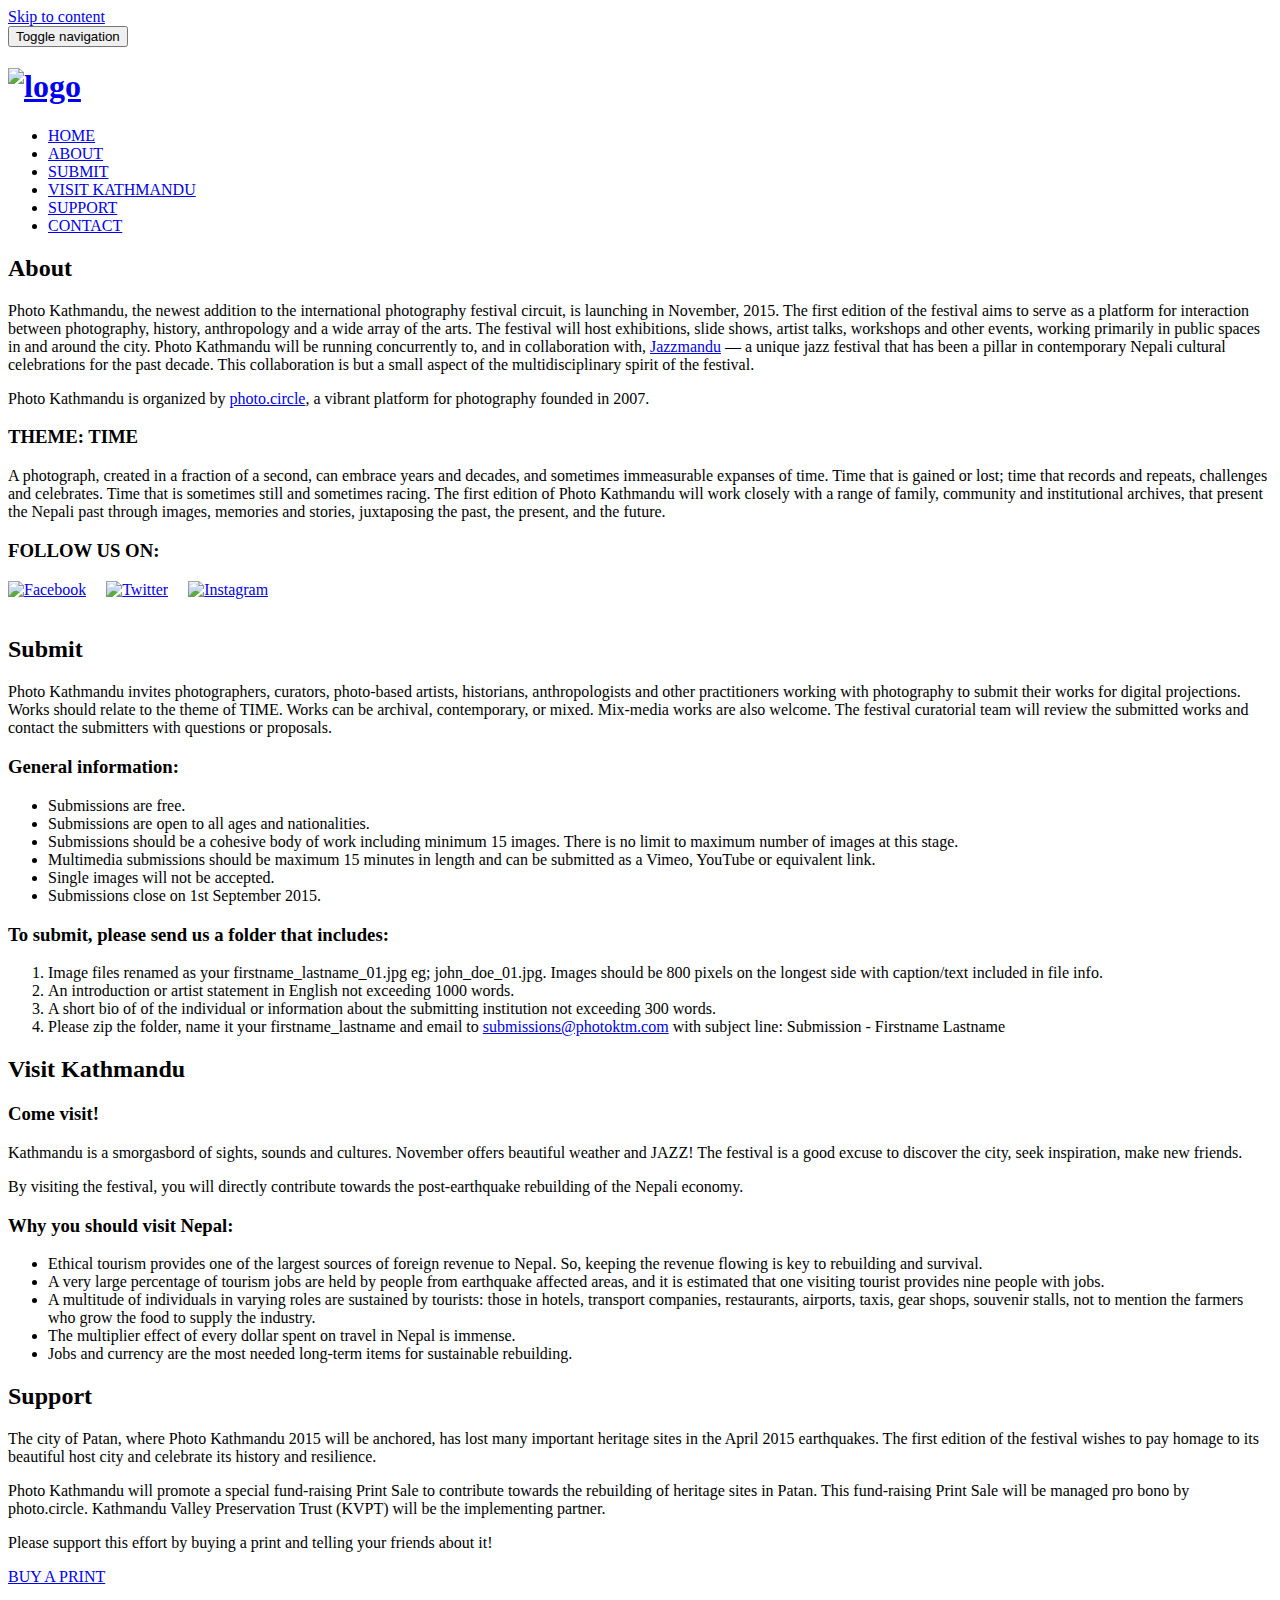
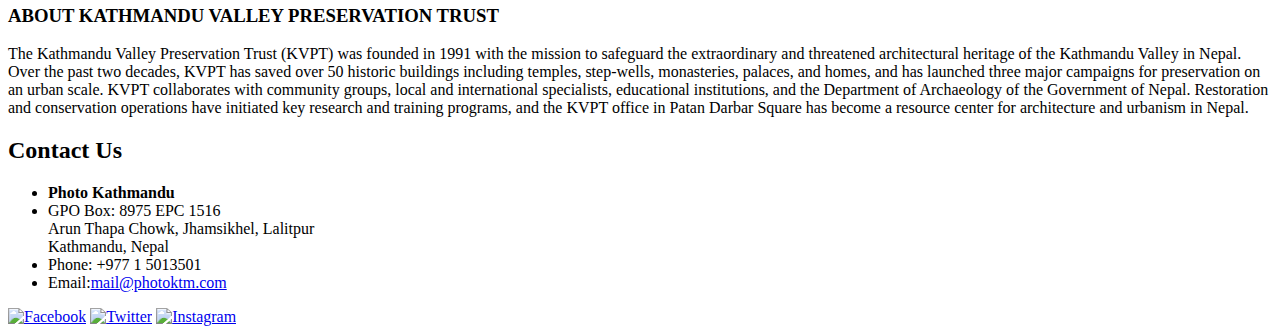
==== html/index.html @ a67e5046 "php to html for index" ====
<!DOCTYPE html>
<html lang="en-US" class="no-js">
<head>
    <meta charset="UTF-8">
    <meta name="viewport" content="width=device-width, initial-scale=1.0">
<meta property="og:title" content="Photo Kathmandu | 3-9 November 2015">
<meta property="og:site_name" content="Photo Kathmandu">
<meta property="og:image" content="http://www.photoktm.com/wp-content/themes/photoktmkazi/images/fblead.jpg">
<meta property="og:url" content="http://www.photoktm.com">
<meta property="og:description" content="The newest addition to the international photography festival circuit, Photo Kathmandu is launching in November 2015. The first edition of the festival aims to serve as a platform for interaction between photography, history, anthropology and a wide array of the arts.">
<meta property="og:type" content="website">
<meta name="twitter:card" value="summary">
    <link rel="profile" href="http://gmpg.org/xfn/11">
    <link rel="pingback" href="http://www.photoktm.com/xmlrpc.php">
    <link href="http://www.photoktm.com/wp-content/themes/photoktmkazi/css/bootstrap.min.css" rel="stylesheet">
    <link href="http://www.photoktm.com/wp-content/themes/photoktmkazi/css/animate.min.css" rel="stylesheet">
    <link href="http://www.photoktm.com/wp-content/themes/photoktmkazi/css/font-awesome.min.css" rel="stylesheet">
    <link href="http://www.photoktm.com/wp-content/themes/photoktmkazi/css/lightbox.css" rel="stylesheet">
    <link href="http://www.photoktm.com/wp-content/themes/photoktmkazi/css/main.css" rel="stylesheet">
    <link id="css-preset" href="http://www.photoktm.com/wp-content/themes/photoktmkazi/css/presets/preset1.css" rel="stylesheet">
    <link href="http://www.photoktm.com/wp-content/themes/photoktmkazi/css/responsive.css" rel="stylesheet">
    <!--[if lt IE 9]>
    <script src="http://www.photoktm.com/wp-content/themes/photoktmkazi/js/html5.js"></script>
    <script src="http://www.photoktm.com/wp-content/themes/photoktmkazi/js/respond.min.js"></script>
    <![endif]-->
    <!-- <link href='http://fonts.googleapis.com/css?family=Open+Sans:300,400,600,700' rel='stylesheet' type='text/css'> -->
    <link href='http://fonts.googleapis.com/css?family=Raleway:400,700' rel='stylesheet' type='text/css'>
  <link rel="shortcut icon" href="http://www.photoktm.com/wp-content/themes/photoktmkazi/images/favicon.png">
    <script>(function(html){html.className = html.className.replace(/\bno-js\b/,'js')})(document.documentElement);</script>
<title>Photo Kathmandu | 3-9 November 2015</title>
<link rel="alternate" type="application/rss+xml" title="Photo Kathmandu &raquo; Feed" href="http://www.photoktm.com/feed/" />
<link rel="alternate" type="application/rss+xml" title="Photo Kathmandu &raquo; Comments Feed" href="http://www.photoktm.com/comments/feed/" />
<link rel="alternate" type="application/rss+xml" title="Photo Kathmandu &raquo; Home Comments Feed" href="http://www.photoktm.com/home/feed/" />
        <script type="text/javascript">
            window._wpemojiSettings = {"baseUrl":"http:\/\/s.w.org\/images\/core\/emoji\/72x72\/","ext":".png","source":{"concatemoji":"http:\/\/www.photoktm.com\/wp-includes\/js\/wp-emoji-release.min.js?ver=4.2.2"}};
            !function(a,b,c){function d(a){var c=b.createElement("canvas"),d=c.getContext&&c.getContext("2d");return d&&d.fillText?(d.textBaseline="top",d.font="600 32px Arial","flag"===a?(d.fillText(String.fromCharCode(55356,56812,55356,56807),0,0),c.toDataURL().length>3e3):(d.fillText(String.fromCharCode(55357,56835),0,0),0!==d.getImageData(16,16,1,1).data[0])):!1}function e(a){var c=b.createElement("script");c.src=a,c.type="text/javascript",b.getElementsByTagName("head")[0].appendChild(c)}var f,g;c.supports={simple:d("simple"),flag:d("flag")},c.DOMReady=!1,c.readyCallback=function(){c.DOMReady=!0},c.supports.simple&&c.supports.flag||(g=function(){c.readyCallback()},b.addEventListener?(b.addEventListener("DOMContentLoaded",g,!1),a.addEventListener("load",g,!1)):(a.attachEvent("onload",g),b.attachEvent("onreadystatechange",function(){"complete"===b.readyState&&c.readyCallback()})),f=c.source||{},f.concatemoji?e(f.concatemoji):f.wpemoji&&f.twemoji&&(e(f.twemoji),e(f.wpemoji)))}(window,document,window._wpemojiSettings);
        </script>
        <style type="text/css">
img.wp-smiley,
img.emoji {
    display: inline !important;
    border: none !important;
    box-shadow: none !important;
    height: 1em !important;
    width: 1em !important;
    margin: 0 .07em !important;
    vertical-align: -0.1em !important;
    background: none !important;
    padding: 0 !important;
}
</style>
<link rel='stylesheet' id='twentyfifteen-fonts-css'  href='//fonts.googleapis.com/css?family=Noto+Sans%3A400italic%2C700italic%2C400%2C700%7CNoto+Serif%3A400italic%2C700italic%2C400%2C700%7CInconsolata%3A400%2C700&#038;subset=latin%2Clatin-ext' type='text/css' media='all' />
<link rel='stylesheet' id='genericons-css'  href='http://www.photoktm.com/wp-content/themes/photoktmkazi/genericons/genericons.css?ver=3.2' type='text/css' media='all' />
<link rel='stylesheet' id='twentyfifteen-style-css'  href='http://www.photoktm.com/wp-content/themes/photoktmkazi/style.css?ver=4.2.2' type='text/css' media='all' />
<!--[if lt IE 9]>
<link rel='stylesheet' id='twentyfifteen-ie-css'  href='http://www.photoktm.com/wp-content/themes/photoktmkazi/css/ie.css?ver=20141010' type='text/css' media='all' />
<![endif]-->
<!--[if lt IE 8]>
<link rel='stylesheet' id='twentyfifteen-ie7-css'  href='http://www.photoktm.com/wp-content/themes/photoktmkazi/css/ie7.css?ver=20141010' type='text/css' media='all' />
<![endif]-->
<script type='text/javascript' src='http://www.photoktm.com/wp-includes/js/jquery/jquery.js?ver=1.11.2'></script>
<script type='text/javascript' src='http://www.photoktm.com/wp-includes/js/jquery/jquery-migrate.min.js?ver=1.2.1'></script>
<link rel="EditURI" type="application/rsd+xml" title="RSD" href="http://www.photoktm.com/xmlrpc.php?rsd" />
<link rel="wlwmanifest" type="application/wlwmanifest+xml" href="http://www.photoktm.com/wp-includes/wlwmanifest.xml" />
<meta name="generator" content="WordPress 4.2.2" />
<link rel='canonical' href='http://www.photoktm.com/' />
<link rel='shortlink' href='http://www.photoktm.com/' />
    <style type="text/css">.recentcomments a{display:inline !important;padding:0 !important;margin:0 !important;}</style>
</head>

<body class="home page page-id-18 page-template page-template-homepage page-template-homepage-php">
<div id="page" class="hfeed site">
    <a class="skip-link screen-reader-text" href="#content">Skip to content</a>
    <div id="content" class="site-content">
<!--.preloader-->

<div class="preloader"> <i class="fa fa-circle-o-notch fa-spin"></i></div>
<!--/.preloader-->
<header id="home">
  <div id="home-slider" class="carousel slide carousel-fade" data-ride="carousel">
    <div class="carousel-inner">
      <div class="item active parallax-window" data-positionY="0px" data-parallax="scroll" data-speed="0.1" data-iosFix="true" data-image-src="http://www.photoktm.com/wp-content/themes/photoktmkazi/images/bg2.jpg" title="Patan Durbar Square by Kevin Bubriski">
        <!-- <div class="caption">
            <h1 class="animated fadeInLeftBig"><img src="http://www.photoktm.com/wp-content/themes/photoktmkazi/images/logo.png" style="width:300px;"/></h1>
            <p class="animated fadeInRightBig">November 3-9 2015</p>
          </div> -->
      </div>
    </div>
    <a id="tohash" href="#about"><i class="fa fa-angle-down"></i></a> </div>
  <!--/#home-slider-->
  <div class="main-nav">
    <div class="container">
      <div class="navbar-header">
        <button type="button" class="navbar-toggle" data-toggle="collapse" data-target=".navbar-collapse"> <span class="sr-only">Toggle navigation</span> <span class="icon-bar"></span> <span class="icon-bar"></span> <span class="icon-bar"></span> </button>
        <a class="navbar-brand scroll" href="#home">
        <h1> <img class="img-responsive logo-sm" src="http://www.photoktm.com/wp-content/themes/photoktmkazi/images/pktmsmall.png" alt="logo">
          <!-- img class="img-responsive logo-sm" src="http://www.photoktm.com/wp-content/themes/photoktmkazi/images/pktmsmall.png" alt="logo"-->

        </h1>
        </a> </div>
      <div class="collapse navbar-collapse">
        <ul class="nav navbar-nav navbar-right">
          <li class="scroll active hidden"><a href="#home">HOME</a></li>
          <li class="scroll"><a href="#about">ABOUT</a></li>
          <li class="scroll"><a href="#submit">SUBMIT</a></li>
          <li class="scroll"><a href="#visit-kathmandu">VISIT KATHMANDU</a></li>
          <li class="scroll"><a href="#support">SUPPORT</a></li>
          <li class="scroll"><a href="#contact-us">CONTACT</a></li>
        </ul>
      </div>
    </div>
  </div>
  <!--/#main-nav-->
</header>
<!--/#home-->
<section id="about" class="white-bg">
  <div class="container">
    <div class="row">
      <div class="col-md-10">
        <h2 class="wow fadeInUp aboutUsTitle" data-wow-duration="1000ms" data-wow-delay="300ms">About</h2>
      </div>
    </div>
    <div class="row 2col">
      <div class="col-md-6 col-left wow fadeInUp" data-wow-duration="1000ms" data-wow-delay="600ms">
        <p>Photo Kathmandu, the newest addition to the international photography festival circuit, is launching in November, 2015. The first edition of the festival aims to serve as a platform for interaction between photography, history, anthropology and a wide array of the arts. The festival will host exhibitions, slide shows, artist talks, workshops and other events, working primarily in public spaces in and around the city. Photo Kathmandu will be running concurrently to, and in collaboration with, <a href="http://www.jazzmandu.org/" target="_blank">Jazzmandu</a> — a unique jazz festival that has been a pillar in contemporary Nepali cultural celebrations for the past decade. This collaboration is but a small aspect of the multidisciplinary spirit of the festival.</p>
        <p>Photo Kathmandu is organized by <a href="http://www.photocircle.com.np/" target="_blank">photo.circle</a>, a vibrant platform for photography founded in 2007.</p>
      </div>
      <div class="col-md-6 col-right wow fadeInUp" data-wow-duration="1000ms" data-wow-delay="700ms">
        <h3>THEME: TIME</h3>
        <p>A photograph, created in a fraction of a second, can embrace years and decades, and sometimes immeasurable expanses of time. Time that is gained or lost; time that records and repeats, challenges and celebrates. Time that is sometimes still and sometimes racing. The first edition of Photo Kathmandu will work closely with a range of family, community and institutional archives, that present the Nepali past through images, memories and stories, juxtaposing the past, the present, and the future.</p>
        <h3>FOLLOW US ON:</h3>
        <a href="http://www.facebook.com/photoktm" target="_blank"><img src="http://www.photoktm.com/wp-content/themes/photoktmkazi/images/facebooki.png" width="10" height="21" alt="Facebook" title="Facebook" /></a>&nbsp;&nbsp;&nbsp;&nbsp; <a href="http://www.twitter.com/photoktm" target="_blank"><img src="http://www.photoktm.com/wp-content/themes/photoktmkazi/images/twitteri.png" width="25" height="21" alt="Twitter" title="Twitter" /></a>&nbsp;&nbsp;&nbsp;&nbsp; <a href="http://www.instagram.com/photoktm" target="_blank"><img src="http://www.photoktm.com/wp-content/themes/photoktmkazi/images/instagrami.png" width="21" height="21" alt="Instagram" title="Instagram"/></a> </div>
    </div>
    <!-- /.row -->
    <div id="partner-logo" class="text-center wow fadeIn" data-wow-duration="1000ms" data-wow-delay="400ms">
      <div class="row">
        <div class="col-xs-12"> <img src="http://www.photoktm.com/wp-content/themes/photoktmkazi/images/logos.png" alt="" class="responsive-img"> </div>
      </div>
    </div>
  </div>
  <!-- /.container -->
</section>
<!--/#services-->
<div id="submit" class="section parallax-img parallax-window" data-positionY="0px" data-parallax="scroll" data-iosFix="true" data-image-src="http://www.photoktm.com/wp-content/themes/photoktmkazi/images/patanmuseum.jpg" data-naturalHeight="auto" title="Side Talk. Photo: Bikas Rauniar Collection/Nepal Picture Library"></div>
<!-- /.parallax-img -->
<section class="pink-bg">
  <div class="container">
    <div class="row">
      <div class="col-xs-12">
        <h2 class="wow fadeInUp" data-wow-duration="1000ms" data-wow-delay="300ms"> Submit</h2>
      </div>
    </div>
    <div class="row 2col">
      <div class="col-md-6 col-left wow fadeInUp" data-wow-duration="1000ms" data-wow-delay="600ms">
        <p>Photo Kathmandu invites photographers, curators, photo-based artists, historians, anthropologists and other practitioners working with photography to submit their works for digital projections. Works should relate to the theme of TIME. Works can be archival, contemporary, or mixed. Mix-media works are also welcome. The festival curatorial team will review the submitted works and contact the submitters with questions or proposals. </p>
        <h3>General information:</h3>
        <ul class="bullet-list">
          <li>Submissions are free. </li>
          <li>Submissions are open to all ages and nationalities. </li>
          <li> Submissions should be a cohesive body of work including minimum 15 images. There is no limit to maximum number of images at this stage. </li>
          <li> Multimedia submissions should be maximum 15 minutes in length and can be submitted as a Vimeo, YouTube or equivalent link. </li>
          <li> Single images will not be accepted. </li>
          <li> Submissions close on 1st September 2015. </li>
        </ul>
      </div>
      <div class="col-md-6 col-right wow fadeInUp" data-wow-duration="1000ms" data-wow-delay="700ms">
        <h3>To submit, please send us a folder that includes:</h3>
        <ol>
          <li>Image files renamed as your firstname_lastname_01.jpg eg; john_doe_01.jpg. Images should be 800 pixels on the longest side with caption/text included in file info. </li>
          <li>An introduction or artist statement in English not exceeding 1000 words. </li>
          <li>A short bio of of the individual or information about the submitting institution not exceeding 300 words. </li>
          <li>Please zip the folder, name it your firstname_lastname and email to <a href="mailto:submissions@photoktm.com">submissions@photoktm.com</a> with subject line: Submission - Firstname Lastname</li>
        </ol>
      </div>
    </div>
  </div>
  <!-- /.container -->
</section>
<!-- /.submit-form -->
<div id="visit-kathmandu" class="section parallax-img parallax-window" data-positionY="0px" data-parallax="scroll" data-iosFix="true" data-image-src="http://www.photoktm.com/wp-content/themes/photoktmkazi/images/thesthapitclan.jpg" data-naturalHeight="auto" title="The Sthapit Clan. Photo: Sanjay Sthapit Collection/Nepal Picture Library"></div>
<!-- /.parallax-img -->
<section class="parallax white-bg">
  <div class="container">
    <div class="row">
      <div class="col-md-10">
        <h2 class="wow fadeInUp" data-wow-duration="1000ms" data-wow-delay="300ms">Visit Kathmandu</h2>
      </div>
    </div>
    <div class="row 2col">
      <div class="col-md-6 col-left wow fadeInUp" data-wow-duration="1000ms" data-wow-delay="600ms">
        <h3>Come visit! </h3>
        <p>Kathmandu is a smorgasbord of sights, sounds and cultures. November offers beautiful weather and JAZZ! The festival is a good excuse to discover the city, seek inspiration, make new friends. </p>
        <p>By visiting the festival, you will directly contribute towards the post-earthquake rebuilding of the Nepali economy. </p>
      </div>
      <div class="col-md-6 col-right wow fadeInUp" data-wow-duration="1000ms" data-wow-delay="700ms">
        <h3>Why you should visit Nepal: </h3>
        <ul class="bullet-list">
          <li>Ethical tourism provides one of the largest sources of foreign revenue to Nepal. So, keeping the revenue flowing is key to rebuilding and survival.</li>
          <li>A very large percentage of tourism jobs are held by people from earthquake affected areas, and it is estimated that one visiting tourist provides nine people with jobs.</li>
          <li>A multitude of individuals in varying roles are sustained by tourists: those in hotels, transport companies, restaurants, airports, taxis, gear shops, souvenir stalls, not to mention the farmers who grow the food to supply the industry.</li>
          <li>The multiplier effect of every dollar spent on travel in Nepal is immense.</li>
          <li>Jobs and currency are the most needed long-term items for sustainable rebuilding.</li>
        </ul>
      </div>
    </div>
    <!-- /.row -->
  </div>
  <!-- /.container -->
</section>
<!--/#visit-kathmandu -->
<div id="support" class="section parallax-img parallax-window" data-positionY="0px" data-parallax="scroll" data-iosFix="true" data-image-src="http://www.photoktm.com/wp-content/themes/photoktmkazi/images/basantapur.jpg" data-naturalHeight="auto" title="Kathmandu Durbar Square. Photo: Bikas Rauniar Collection/Nepal Picture Library"></div>
<!-- /.parallax-img -->
<section class="pink-bg">
  <div class="container">
    <div class="row">
      <div class="col-xs-12">
        <h2 class="wow fadeInUp" data-wow-duration="1000ms" data-wow-delay="300ms">Support</h2>
      </div>
    </div>
    <div class="row 2col">
      <div class="col-md-6 col-left wow fadeInUp" data-wow-duration="1000ms" data-wow-delay="600ms">
        <p>The city of Patan, where Photo Kathmandu 2015 will be anchored, has lost many important heritage sites in the April 2015 earthquakes. The first edition of the festival wishes to pay homage to its beautiful host city and celebrate its history and resilience.</p>
        <p>Photo Kathmandu will promote a special fund-raising Print Sale to contribute towards the rebuilding of heritage sites in Patan. This fund-raising Print Sale will be managed pro bono by photo.circle. Kathmandu Valley Preservation Trust (KVPT) will be the implementing partner.</p>
        <p>Please support this effort by buying a print and telling your friends about it!</p>
        <p><a href="http://support.photoktm.com" class="btn btn-lg btn-primary">BUY A PRINT</a></p>
      </div>
      <div class="col-md-6 col-right wow fadeInUp" data-wow-duration="1000ms" data-wow-delay="700ms">
        <h3>ABOUT KATHMANDU VALLEY PRESERVATION TRUST</h3>
        <p> The Kathmandu Valley Preservation Trust (KVPT) was founded in 1991 with the mission to safeguard the extraordinary and threatened architectural heritage of the Kathmandu Valley in Nepal. Over the past two decades, KVPT has saved over 50 historic buildings including temples, step-wells, monasteries, palaces, and homes, and has launched three major campaigns for preservation on an urban scale. KVPT collaborates with community groups, local and international specialists, educational institutions, and the Department of Archaeology of the Government of Nepal. Restoration and conservation operations have initiated key research and training programs, and the KVPT office in Patan Darbar Square has become a resource center for architecture and urbanism in
          Nepal. </p>
      </div>
    </div>
  </div>
</section>
<section id="contact-us" class="white-bg">
  <div id="google-map" class="wow fadeIn" data-latitude="27.68054" data-longitude="85.310415" data-wow-duration="1000ms" data-wow-delay="400ms"> </div>
  <div class="container">
    <div class="row">
      <div class="col-xs-12">
        <div class="heading wow fadeInUp" data-wow-duration="1000ms" data-wow-delay="300ms">
          <h2>Contact Us</h2>
        </div>
      </div>
    </div>
    <div class="contact-form wow fadeIn" data-wow-duration="1000ms" data-wow-delay="600ms">
      <div class="row">
        <div class="col-md-6">
          <div class="contact-info wow fadeInUp" data-wow-duration="1000ms" data-wow-delay="300ms">
            <ul class="address">
              <li><strong>Photo Kathmandu</strong></li>
              <li> GPO Box: 8975 EPC 1516 <br>
                Arun Thapa Chowk, Jhamsikhel, Lalitpur <br>
                Kathmandu, Nepal </li>
              <li> <span> Phone:</span> +977 1 5013501 </li>
              <li> <span> Email:</span><a href="mailto:mail@photoktm.com">mail@photoktm.com</a></li>
            </ul>
          </div>
        </div>
      </div>
    </div>
  </div>
</section>
<!--/#Contact Us-->
<section id="social-icons-container"> <a href="http://www.facebook.com/photoktm" target="_blank"><img src="http://www.photoktm.com/wp-content/themes/photoktmkazi/images/facebook.png" alt="Facebook" title="Facebook"></a> <a href="http://www.twitter.com/photoktm" target="_blank"><img src="http://www.photoktm.com/wp-content/themes/photoktmkazi/images/twitter.png" alt="Twitter" title="Twitter"></a> <a href="http://www.instagram.com/photoktm" target="_blank"><img src="http://www.photoktm.com/wp-content/themes/photoktmkazi/images/instagram.png" alt="Instagram" title="Instagram"></a> </section>

    </div><!-- .site-content -->

    <footer id="colophon" class="site-footer" role="contentinfo">

    </footer><!-- .site-footer -->

</div>

<!-- .site -->
 <script type="text/javascript" src="http://www.photoktm.com/wp-content/themes/photoktmkazi/js/jquery.js"></script>
  <script type="text/javascript" src="http://www.photoktm.com/wp-content/themes/photoktmkazi/js/bootstrap.min.js"></script>
  <script type="text/javascript" src="http://maps.google.com/maps/api/js?sensor=true"></script>
  <script type="text/javascript" src="http://www.photoktm.com/wp-content/themes/photoktmkazi/js/jquery.inview.min.js"></script>
  <script type="text/javascript" src="http://www.photoktm.com/wp-content/themes/photoktmkazi/js/wow.min.js"></script>
  <script type="text/javascript" src="http://www.photoktm.com/wp-content/themes/photoktmkazi/js/mousescroll.js"></script>
  <script type="text/javascript" src="http://www.photoktm.com/wp-content/themes/photoktmkazi/js/smoothscroll.js"></script>
  <script type="text/javascript" src="http://www.photoktm.com/wp-content/themes/photoktmkazi/js/jquery.countTo.js"></script>
  <script type="text/javascript" src="http://www.photoktm.com/wp-content/themes/photoktmkazi/js/lightbox.min.js"></script>
  <script type="text/javascript" src="http://www.photoktm.com/wp-content/themes/photoktmkazi/js/parallax.js"></script>
  <script type="text/javascript" src="http://www.photoktm.com/wp-content/themes/photoktmkazi/js/main.js"></script>
<script type='text/javascript' src='http://www.photoktm.com/wp-content/themes/photoktmkazi/js/skip-link-focus-fix.js?ver=20141010'></script>
<script type='text/javascript'>
/* <![CDATA[ */
var screenReaderText = {"expand":"<span class=\"screen-reader-text\">expand child menu<\/span>","collapse":"<span class=\"screen-reader-text\">collapse child menu<\/span>"};
/* ]]> */
</script>
<script type='text/javascript' src='http://www.photoktm.com/wp-content/themes/photoktmkazi/js/functions.js?ver=20150330'></script>
<script>
  (function(i,s,o,g,r,a,m){i['GoogleAnalyticsObject']=r;i[r]=i[r]||function(){
        (i[r].q=i[r].q||[]).push(arguments)},i[r].l=1*new Date();a=s.createElement(o),
              m=s.getElementsByTagName(o)[0];a.async=1;a.src=g;m.parentNode.insertBefore(a,m)
                })(window,document,'script','//www.google-analytics.com/analytics.js','ga');

  ga('create', 'UA-50164659-2', 'auto');
  ga('send', 'pageview');

</script>
</body>
</html>
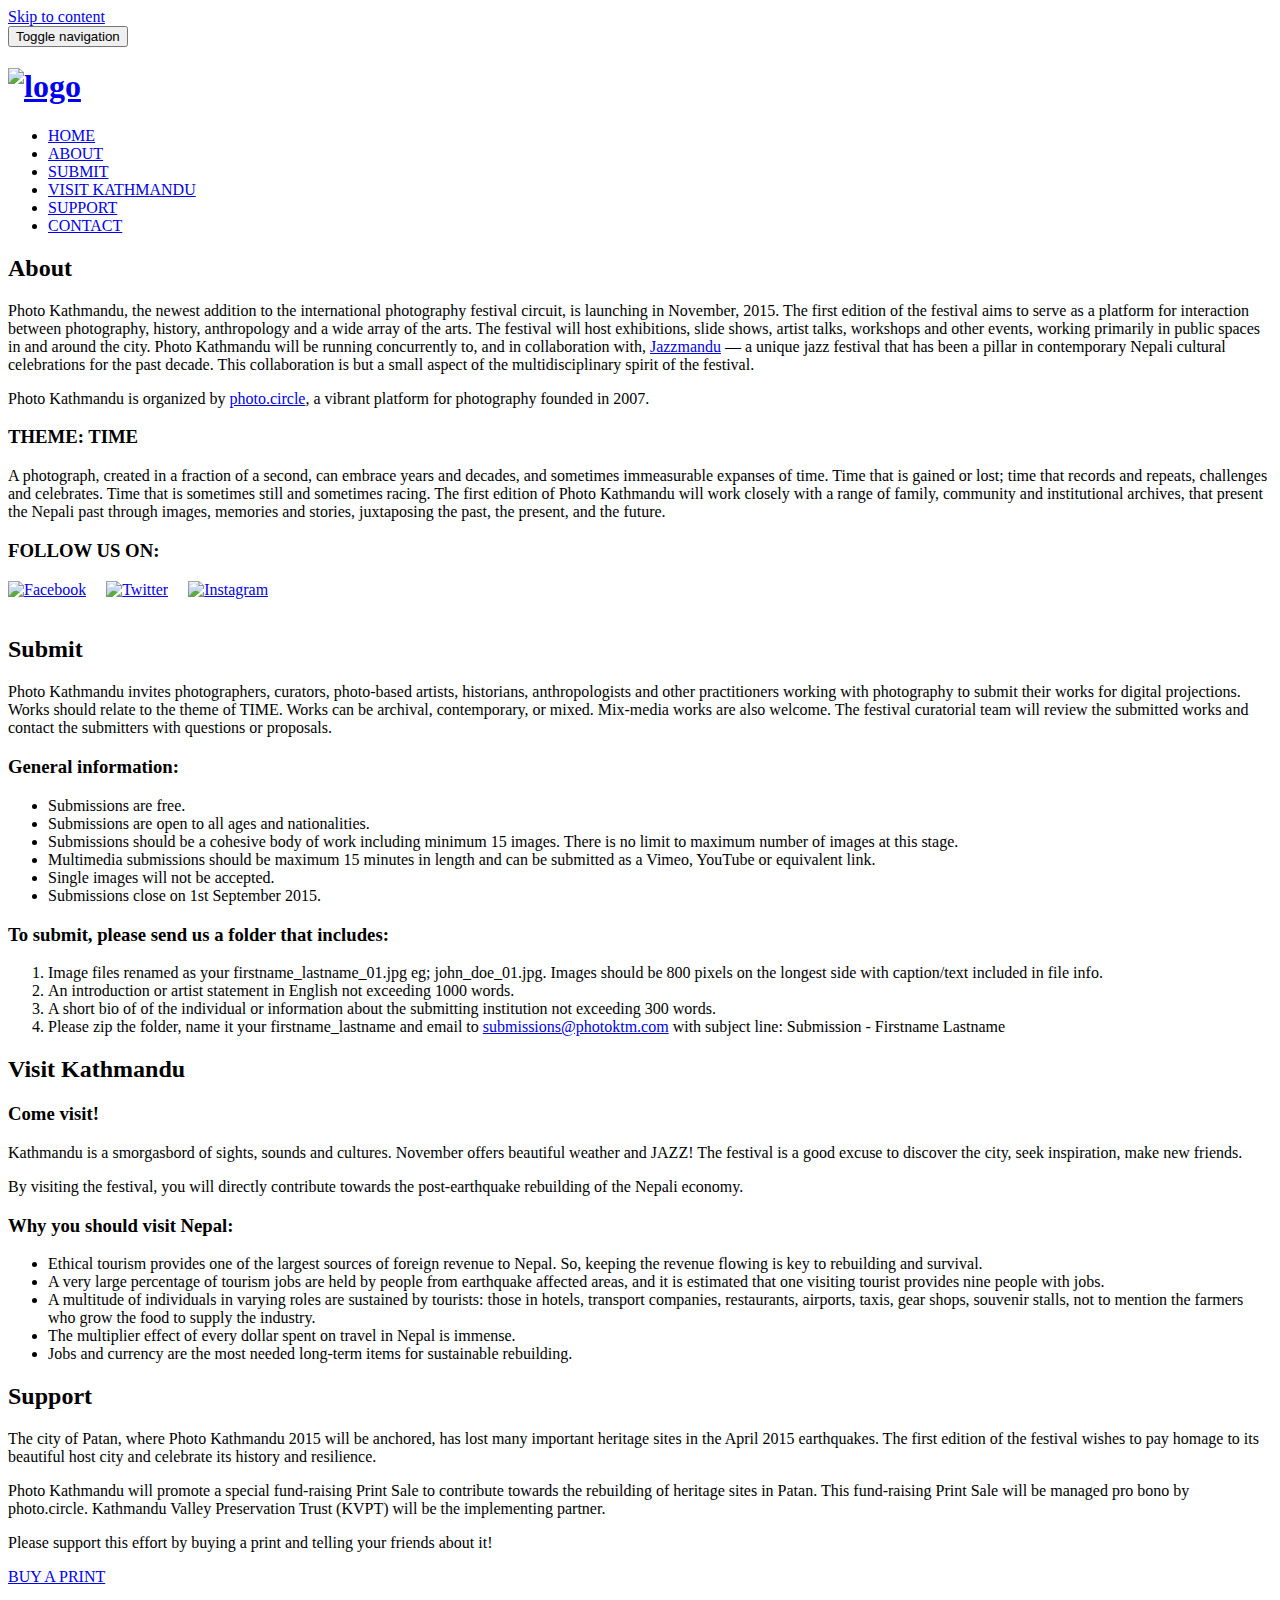
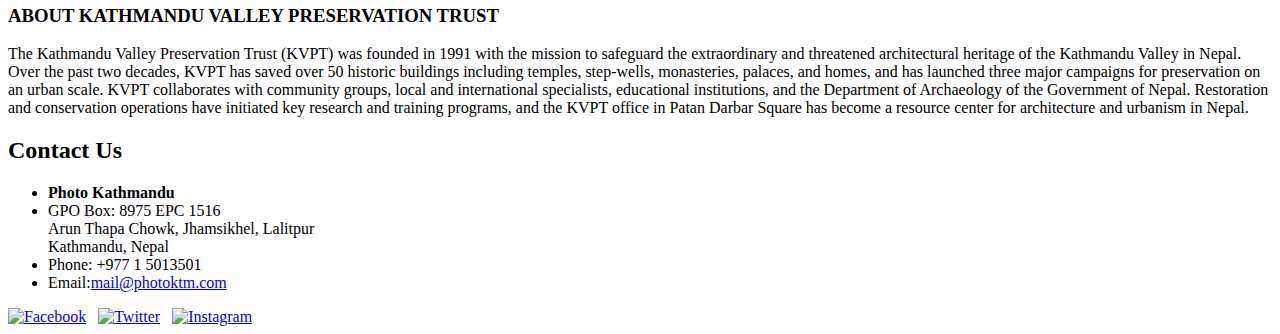
==== commit 2ba86070: "added space between social media logos in the footer" ====
--- a/html/index.html
+++ b/html/index.html
@@ -261,7 +261,7 @@
   </div>
 </section>
 <!--/#Contact Us-->
-<section id="social-icons-container"> <a href="http://www.facebook.com/photoktm" target="_blank"><img src="http://www.photoktm.com/wp-content/themes/photoktmkazi/images/facebook.png" alt="Facebook" title="Facebook"></a> <a href="http://www.twitter.com/photoktm" target="_blank"><img src="http://www.photoktm.com/wp-content/themes/photoktmkazi/images/twitter.png" alt="Twitter" title="Twitter"></a> <a href="http://www.instagram.com/photoktm" target="_blank"><img src="http://www.photoktm.com/wp-content/themes/photoktmkazi/images/instagram.png" alt="Instagram" title="Instagram"></a> </section>
+<section id="social-icons-container"> <a href="http://www.facebook.com/photoktm" target="_blank"><img src="http://www.photoktm.com/wp-content/themes/photoktmkazi/images/facebook.png" alt="Facebook" title="Facebook"></a>&nbsp;&nbsp;&nbsp;<a href="http://www.twitter.com/photoktm" target="_blank"><img src="http://www.photoktm.com/wp-content/themes/photoktmkazi/images/twitter.png" alt="Twitter" title="Twitter"></a>&nbsp;&nbsp;&nbsp;<a href="http://www.instagram.com/photoktm" target="_blank"><img src="http://www.photoktm.com/wp-content/themes/photoktmkazi/images/instagram.png" alt="Instagram" title="Instagram"></a> </section>
 
     </div><!-- .site-content -->
 
